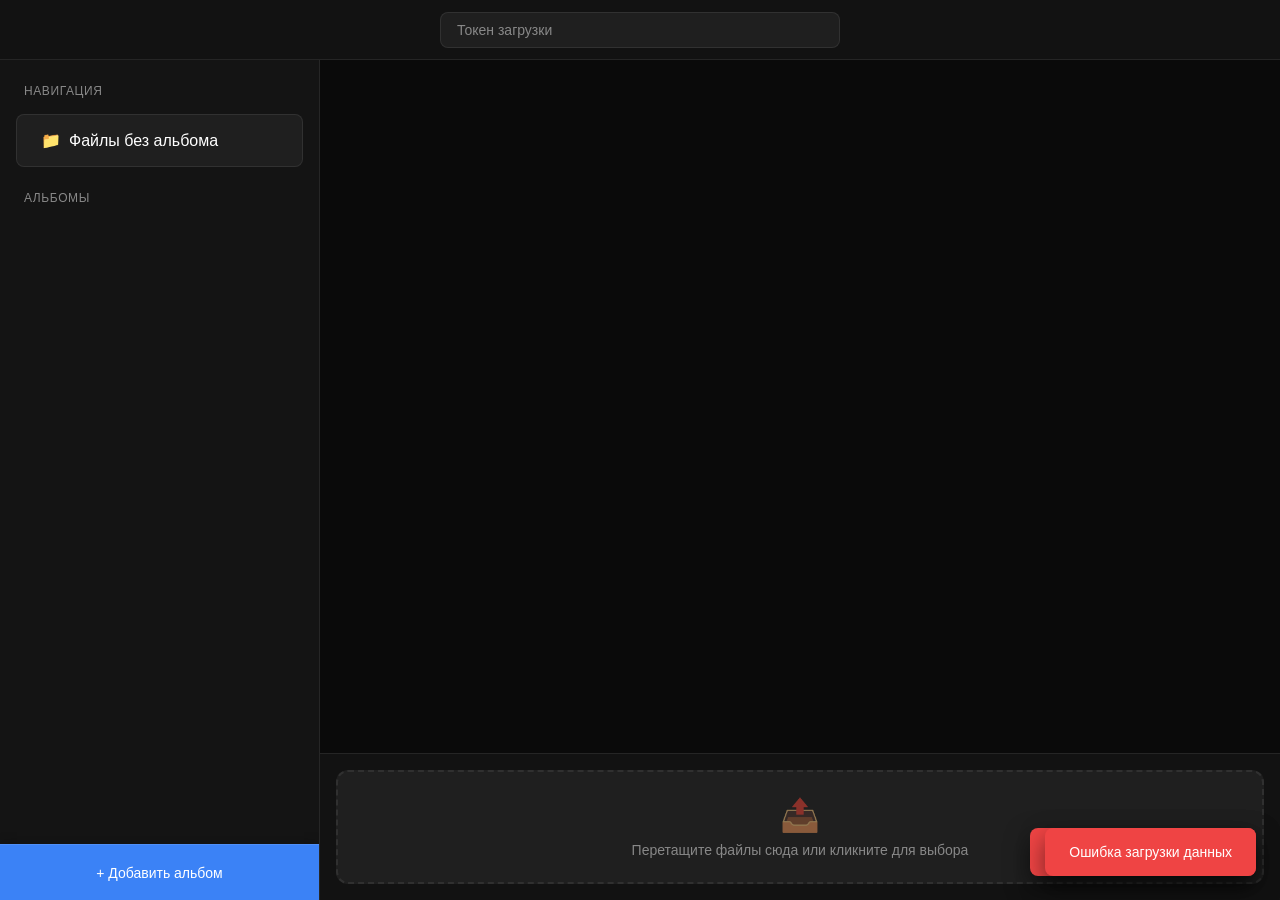
==== ZeroGalleryApp/web/index.html @ f10de754 "Fixes" ====
﻿<!DOCTYPE html>
<html lang="ru">
<head>
    <meta charset="UTF-8">
    <meta name="viewport" content="width=device-width, initial-scale=1.0, maximum-scale=1.0, user-scalable=no">
    <title>ZeroGallery</title>
    <style>
        *, *::before, *::after {
            margin: 0;
            padding: 0;
            box-sizing: border-box;
        }

        :root {
            --bg-primary: #0a0a0a;
            --bg-secondary: #141414;
            --bg-tertiary: #1f1f1f;
            --bg-hover: #2a2a2a;
            --text-primary: #ffffff;
            --text-secondary: #888888;
            --accent: #3b82f6;
            --accent-hover: #2563eb;
            --accent-glow: rgba(59, 130, 246, 0.2);
            --border: rgba(255, 255, 255, 0.08);
            --border-hover: rgba(255, 255, 255, 0.12);
            --success: #10b981;
            --error: #ef4444;
            --shadow: 0 4px 6px rgba(0, 0, 0, 0.3);
            --shadow-lg: 0 10px 25px rgba(0, 0, 0, 0.5);
            --radius: 12px;
            --radius-sm: 8px;
            --transition: all 0.3s cubic-bezier(0.4, 0, 0.2, 1);
            /* Spacing variables */
            --spacing-xs: 0.25rem;
            --spacing-sm: 0.5rem;
            --spacing-md: 1rem;
            --spacing-lg: 1.5rem;
            --spacing-xl: 2rem;
            /* Responsive sizing */
            --header-height: 60px;
            --sidebar-width: 320px;
            --upload-area-height: 100px;
            /* Safe areas for mobile */
            --safe-area-inset-top: env(safe-area-inset-top, 0px);
            --safe-area-inset-bottom: env(safe-area-inset-bottom, 0px);
            --safe-area-inset-left: env(safe-area-inset-left, 0px);
            --safe-area-inset-right: env(safe-area-inset-right, 0px);
        }

        body {
            font-family: -apple-system, BlinkMacSystemFont, 'Segoe UI', Roboto, 'Helvetica Neue', Arial, sans-serif;
            background-color: var(--bg-primary);
            color: var(--text-primary);
            min-height: 100vh;
            overflow-x: hidden;
            -webkit-font-smoothing: antialiased;
            -moz-osx-font-smoothing: grayscale;
            padding-top: var(--safe-area-inset-top);
        }

        /* Prevent iOS bounce */
        body {
            position: fixed;
            width: 100%;
            height: 100vh;
            overflow: hidden;
        }

        @media (max-width: 768px) {
            body.sidebar-open {
                overflow: hidden;
            }
        }

        /* Layout Container */
        .app-container {
            display: flex;
            height: 100vh;
            width: 100%;
            position: relative;
            overflow: hidden;
        }

        /* Header */
        .header {
            position: fixed;
            top: var(--safe-area-inset-top);
            left: 0;
            right: 0;
            height: var(--header-height);
            background: rgba(20, 20, 20, 0.95);
            backdrop-filter: blur(20px);
            -webkit-backdrop-filter: blur(20px);
            border-bottom: 1px solid var(--border);
            z-index: 100;
            transition: var(--transition);
        }

        .header-content {
            display: flex;
            align-items: center;
            justify-content: center;
            gap: var(--spacing-md);
            padding: 0 var(--spacing-md);
            padding-left: calc(var(--safe-area-inset-left) + var(--spacing-md));
            padding-right: calc(var(--safe-area-inset-right) + var(--spacing-md));
            height: 100%;
            max-width: 100%;
        }

        @media (max-width: 1024px) {
            .header-content {
                padding-left: calc(56px + var(--safe-area-inset-left) + var(--spacing-sm));
            }
        }

        .upload-token-wrapper {
            flex: 1;
            max-width: 400px;
            min-width: 0;
        }

        .upload-token-input {
            width: 100%;
            background: var(--bg-tertiary);
            border: 1px solid var(--border);
            color: var(--text-primary);
            padding: var(--spacing-xs) var(--spacing-md);
            border-radius: var(--radius-sm);
            font-size: clamp(0.75rem, 2vw, 0.875rem);
            transition: var(--transition);
            height: 36px;
        }

            .upload-token-input:focus {
                outline: none;
                border-color: var(--accent);
                box-shadow: 0 0 0 3px var(--accent-glow);
            }

            .upload-token-input::placeholder {
                color: var(--text-secondary);
            }

        /* Upload Area */
        .upload-area-container {
            position: fixed;
            bottom: var(--safe-area-inset-bottom);
            left: var(--sidebar-width);
            right: 0;
            background: rgba(20, 20, 20, 0.95);
            backdrop-filter: blur(20px);
            -webkit-backdrop-filter: blur(20px);
            border-top: 1px solid var(--border);
            padding: var(--spacing-md);
            z-index: 50;
            transition: left 0.3s ease;
            min-height: var(--upload-area-height);
        }

        .upload-area {
            border: 2px dashed var(--border);
            border-radius: var(--radius);
            padding: var(--spacing-lg);
            text-align: center;
            transition: var(--transition);
            cursor: pointer;
            background: var(--bg-tertiary);
            position: relative;
            overflow: hidden;
            max-width: 1400px;
            margin: 0 auto;
            min-height: 60px;
        }

            .upload-area::before {
                content: '';
                position: absolute;
                top: -50%;
                left: -50%;
                width: 200%;
                height: 200%;
                background: radial-gradient(circle, var(--accent-glow) 0%, transparent 70%);
                opacity: 0;
                transition: opacity 0.3s ease;
                pointer-events: none;
            }

            .upload-area.drag-over {
                border-color: var(--accent);
                background: var(--bg-hover);
            }

                .upload-area.drag-over::before {
                    opacity: 1;
                }

            .upload-area p {
                color: var(--text-secondary);
                font-size: clamp(0.75rem, 2vw, 0.875rem);
                margin: 0;
            }

        .upload-area-icon {
            font-size: clamp(1.5rem, 4vw, 2rem);
            margin-bottom: var(--spacing-sm);
            opacity: 0.5;
        }

        .upload-input {
            display: none;
        }

        /* Sidebar */
        .sidebar {
            width: var(--sidebar-width);
            background: var(--bg-secondary);
            border-right: 1px solid var(--border);
            position: fixed;
            left: 0;
            top: calc(var(--header-height) + var(--safe-area-inset-top));
            bottom: 0;
            z-index: 80;
            transition: transform 0.3s ease;
            display: flex;
            flex-direction: column;
            overflow: hidden;
        }

        .sidebar-content {
            flex: 1;
            padding: var(--spacing-lg) var(--spacing-md);
            padding-bottom: calc(80px + var(--spacing-lg) + var(--safe-area-inset-bottom));
            overflow-y: auto;
            overflow-x: hidden;
            min-height: 0;
            -webkit-overflow-scrolling: touch;
            scroll-padding-bottom: 80px;
        }

        /* Sidebar close button for mobile */
        .sidebar-close-btn {
            display: none;
            position: absolute;
            top: calc(var(--safe-area-inset-top) + var(--spacing-sm));
            right: var(--spacing-sm);
            width: 40px;
            height: 40px;
            background: var(--bg-tertiary);
            border: 1px solid var(--border);
            border-radius: var(--radius-sm);
            color: var(--text-primary);
            font-size: 1.25rem;
            cursor: pointer;
            z-index: 1;
            transition: var(--transition);
            align-items: center;
            justify-content: center;
            line-height: 1;
        }

            .sidebar-close-btn:hover {
                background: var(--bg-hover);
                border-color: var(--border-hover);
                transform: scale(1.05);
            }

        @media (max-width: 1024px) {
            .sidebar-close-btn {
                display: flex;
            }
        }

        /* Mobile Menu Toggle */
        .mobile-menu-toggle {
            display: none;
            position: fixed;
            top: calc(var(--safe-area-inset-top) + var(--spacing-sm));
            left: calc(var(--safe-area-inset-left) + var(--spacing-sm));
            width: 44px;
            height: 44px;
            background: var(--bg-tertiary);
            border: 1px solid var(--border);
            border-radius: var(--radius-sm);
            color: var(--text-primary);
            font-size: 1.25rem;
            cursor: pointer;
            z-index: 110;
            box-shadow: none;
            transition: var(--transition);
            align-items: center;
            justify-content: center;
            line-height: 1;
            padding: 0;
            font-family: inherit;
            font-weight: normal;
        }

            .mobile-menu-toggle:hover {
                background: var(--bg-hover);
                border-color: var(--border-hover);
                transform: scale(1.05);
            }

            .mobile-menu-toggle:active {
                transform: scale(0.95);
            }

        /* Albums Section */
        .section-title {
            font-size: 0.75rem;
            text-transform: uppercase;
            letter-spacing: 0.05em;
            color: var(--text-secondary);
            margin-bottom: var(--spacing-md);
            padding: 0 var(--spacing-sm);
        }

        .no-album-tile {
            background: var(--bg-tertiary);
            border: 1px solid var(--border);
            border-radius: var(--radius-sm);
            padding: var(--spacing-md) var(--spacing-lg);
            margin-bottom: var(--spacing-lg);
            cursor: pointer;
            transition: var(--transition);
            display: flex;
            align-items: center;
            gap: var(--spacing-sm);
            min-height: 48px;
        }

            .no-album-tile:hover {
                background: var(--bg-hover);
                border-color: var(--border-hover);
                transform: translateX(4px);
            }

            .no-album-tile.active {
                background: var(--accent);
                border-color: var(--accent);
                color: white;
            }

        .albums-grid {
            display: grid;
            grid-template-columns: repeat(2, 1fr);
            gap: var(--spacing-md);
            margin-bottom: var(--spacing-md);
        }

        .album-tile {
            background: var(--bg-tertiary);
            border: 1px solid var(--border);
            border-radius: var(--radius);
            overflow: hidden;
            cursor: pointer;
            transition: var(--transition);
            position: relative;
            aspect-ratio: 1;
        }

            .album-tile:hover {
                transform: translateY(-4px);
                box-shadow: var(--shadow-lg);
                border-color: var(--border-hover);
            }

            .album-tile.active {
                border-color: var(--accent);
                box-shadow: 0 0 0 2px var(--accent);
            }

        .album-tile-image {
            width: 100%;
            height: 100%;
            object-fit: cover;
            background: var(--bg-hover);
        }

        .album-tile-info {
            position: absolute;
            bottom: 0;
            left: 0;
            right: 0;
            padding: var(--spacing-sm);
            background: linear-gradient(to top, rgba(0,0,0,0.9) 0%, transparent 100%);
        }

        .album-tile-name {
            font-size: clamp(0.75rem, 2vw, 0.875rem);
            font-weight: 500;
            color: var(--text-primary);
            overflow: hidden;
            text-overflow: ellipsis;
            white-space: nowrap;
        }

        .lock-icon {
            position: absolute;
            top: var(--spacing-sm);
            right: var(--spacing-sm);
            background: rgba(0, 0, 0, 0.8);
            backdrop-filter: blur(10px);
            padding: var(--spacing-xs) var(--spacing-sm);
            border-radius: var(--radius-sm);
            font-size: 0.75rem;
        }

        .add-album-btn {
            position: absolute;
            bottom: 0;
            left: 0;
            right: 0;
            margin: 0;
            padding: var(--spacing-md) var(--spacing-lg);
            padding-bottom: calc(var(--spacing-md) + var(--safe-area-inset-bottom));
            background: var(--accent);
            color: white;
            border: none;
            border-radius: 0;
            border-top: 1px solid rgba(255, 255, 255, 0.1);
            cursor: pointer;
            font-size: clamp(0.75rem, 2vw, 0.875rem);
            font-weight: 500;
            transition: var(--transition);
            text-align: center;
            box-shadow: 0 -2px 10px rgba(0, 0, 0, 0.2);
            min-height: 56px;
            z-index: 1;
            flex-shrink: 0;
        }

            .add-album-btn:hover {
                background: var(--accent-hover);
                box-shadow: 0 -4px 20px rgba(0, 0, 0, 0.3);
            }

        /* Main Content */
        .main-content {
            flex: 1;
            margin-left: var(--sidebar-width);
            position: relative;
            overflow-y: auto;
            overflow-x: hidden;
            height: 100vh;
            padding-top: calc(var(--header-height) + var(--safe-area-inset-top));
            padding-bottom: calc(var(--upload-area-height) + var(--spacing-xl));
        }

        .main-content-inner {
            padding: var(--spacing-lg);
            padding-bottom: calc(var(--upload-area-height) + var(--spacing-xl) * 2 + var(--safe-area-inset-bottom));
            min-height: 100%;
        }

        .gallery-grid {
            display: grid;
            grid-template-columns: repeat(auto-fill, minmax(200px, 1fr));
            gap: var(--spacing-md);
            animation: fadeIn 0.5s ease;
        }

        @keyframes fadeIn {
            from {
                opacity: 0;
                transform: translateY(20px);
            }

            to {
                opacity: 1;
                transform: translateY(0);
            }
        }

        @keyframes fadeInScale {
            from {
                opacity: 0;
                transform: scale(0.9);
            }

            to {
                opacity: 1;
                transform: scale(1);
            }
        }

        .viewer-modal .viewer-content img,
        .viewer-modal .viewer-content video {
            animation: fadeInScale 0.3s ease;
        }

        .gallery-item {
            background: var(--bg-secondary);
            border: 1px solid var(--border);
            border-radius: var(--radius);
            overflow: hidden;
            cursor: pointer;
            transition: var(--transition);
            position: relative;
            display: flex;
            flex-direction: column;
            box-sizing: border-box;
        }

            .gallery-item:hover {
                transform: translateY(-4px);
                box-shadow: var(--shadow-lg);
                border-color: var(--border-hover);
            }

        .gallery-item-preview {
            width: 100%;
            height: 200px;
            object-fit: cover;
            background: var(--bg-tertiary);
            display: block;
            flex-shrink: 0;
            box-sizing: border-box;
        }

        .gallery-item-info {
            padding: var(--spacing-md);
            border-top: 1px solid var(--border);
            box-sizing: border-box;
            width: 100%;
            display: flex;
            flex-direction: column;
            align-items: stretch;
        }

        .gallery-item-name {
            font-size: clamp(0.75rem, 2vw, 0.875rem);
            color: var(--text-primary);
            margin-bottom: var(--spacing-sm);
            overflow: hidden;
            text-overflow: ellipsis;
            white-space: nowrap;
            font-weight: 500;
            width: 100%;
            text-align: left;
        }

        .gallery-item-actions {
            display: flex;
            gap: var(--spacing-sm);
            margin-top: var(--spacing-sm);
            width: 100%;
            box-sizing: border-box;
            justify-content: center;
            align-items: stretch;
        }

        .action-btn {
            flex: 1 1 50%;
            min-width: 0;
            background: var(--bg-tertiary);
            color: var(--text-primary);
            border: 1px solid var(--border);
            padding: var(--spacing-sm);
            border-radius: var(--radius-sm);
            cursor: pointer;
            font-size: 1rem;
            transition: var(--transition);
            display: flex;
            align-items: center;
            justify-content: center;
            min-height: 40px;
            box-sizing: border-box;
            margin: 0;
        }

            .action-btn:hover {
                background: var(--accent);
                border-color: var(--accent);
                transform: scale(1.05);
            }

            .action-btn:active {
                transform: scale(0.95);
            }

            .action-btn svg {
                width: 20px;
                height: 20px;
                stroke-width: 2;
                flex-shrink: 0;
            }

        /* Modal Base */
        .modal {
            display: none !important;
            position: fixed !important;
            top: 0 !important;
            left: 0 !important;
            width: 100% !important;
            height: 100% !important;
            background: rgba(0, 0, 0, 0.9);
            z-index: 1000;
            animation: fadeIn 0.3s ease;
            padding: 0;
            overflow-y: auto;
            -webkit-overflow-scrolling: touch;
        }

            .modal.show {
                display: flex !important;
                align-items: center;
                justify-content: center;
            }

            .modal:not(.viewer-modal) {
                padding: var(--spacing-md);
            }

        .modal-content {
            position: relative;
            background: var(--bg-secondary);
            border: 1px solid var(--border);
            padding: var(--spacing-xl);
            border-radius: var(--radius);
            box-shadow: var(--shadow-lg);
            max-width: 500px;
            width: 100%;
            max-height: 90vh;
            overflow-y: auto;
            animation: slideIn 0.3s ease;
            margin: auto;
        }

        @keyframes slideIn {
            from {
                transform: translateY(-20px);
                opacity: 0;
            }

            to {
                transform: translateY(0);
                opacity: 1;
            }
        }

        .modal-close {
            position: absolute;
            top: var(--spacing-md);
            right: var(--spacing-md);
            width: 32px;
            height: 32px;
            display: flex;
            align-items: center;
            justify-content: center;
            font-size: 1.5rem;
            cursor: pointer;
            color: var(--text-secondary);
            background: var(--bg-tertiary);
            border: 1px solid var(--border);
            border-radius: var(--radius-sm);
            transition: var(--transition);
        }

            .modal-close:hover {
                color: var(--text-primary);
                background: var(--bg-hover);
                transform: scale(1.05);
            }

        .modal h3 {
            margin-bottom: var(--spacing-lg);
            color: var(--text-primary);
            font-size: clamp(1.125rem, 3vw, 1.25rem);
            font-weight: 600;
            padding-right: var(--spacing-xl);
        }

        .modal-field {
            margin-bottom: var(--spacing-lg);
        }

        .modal-label {
            display: block;
            margin-bottom: var(--spacing-sm);
            color: var(--text-secondary);
            font-size: clamp(0.75rem, 2vw, 0.875rem);
            font-weight: 500;
        }

        .modal input {
            width: 100%;
            padding: var(--spacing-sm) var(--spacing-md);
            background: var(--bg-tertiary);
            border: 1px solid var(--border);
            color: var(--text-primary);
            border-radius: var(--radius-sm);
            font-size: clamp(0.875rem, 2vw, 1rem);
            transition: var(--transition);
            min-height: 44px;
        }

            .modal input:focus {
                outline: none;
                border-color: var(--accent);
                box-shadow: 0 0 0 3px var(--accent-glow);
            }

            .modal input::placeholder {
                color: var(--text-secondary);
            }

        .modal-actions {
            display: flex;
            gap: var(--spacing-md);
            margin-top: var(--spacing-xl);
            flex-wrap: wrap;
        }

        .modal button {
            flex: 1;
            min-width: 120px;
            background: var(--accent);
            color: white;
            border: none;
            padding: var(--spacing-sm) var(--spacing-lg);
            border-radius: var(--radius-sm);
            cursor: pointer;
            font-size: clamp(0.75rem, 2vw, 0.875rem);
            font-weight: 500;
            transition: var(--transition);
            min-height: 44px;
        }

            .modal button:hover {
                background: var(--accent-hover);
                transform: translateY(-2px);
                box-shadow: var(--shadow);
            }

            .modal button.secondary {
                background: var(--bg-tertiary);
                color: var(--text-primary);
            }

                .modal button.secondary:hover {
                    background: var(--bg-hover);
                }

        /* Viewer Modal */
        .viewer-modal {
            padding: 0;
            display: flex;
            align-items: center;
            justify-content: center;
            cursor: pointer;
            overflow: auto;
            position: fixed !important;
        }

            .viewer-modal .modal-content {
                max-width: 100%;
                max-height: 100%;
                padding: 0;
                background: transparent;
                border: none;
                display: flex;
                align-items: center;
                justify-content: center;
                position: relative;
                cursor: default;
                overflow: visible;
                margin: 0;
                box-shadow: none;
                animation: none;
            }

        /* Critical viewer close button styles */
        #viewerCloseBtn {
            position: fixed;
            top: 20px;
            right: 20px;
            width: 44px;
            height: 44px;
            display: flex;
            align-items: center;
            justify-content: center;
            background: rgba(0, 0, 0, 0.8);
            backdrop-filter: blur(10px);
            -webkit-backdrop-filter: blur(10px);
            border: 1px solid rgba(255, 255, 255, 0.1);
            border-radius: var(--radius-sm);
            cursor: pointer;
            color: white;
            transition: var(--transition);
            z-index: 1002;
            font-size: 1.5rem;
            line-height: 1;
            box-sizing: border-box;
            padding: 0;
            margin: 0;
            flex-shrink: 0;
            font-family: inherit;
            font-weight: normal;
            text-align: center;
        }

            #viewerCloseBtn:hover {
                background: rgba(0, 0, 0, 0.9);
                color: white;
                transform: scale(1.05);
                border-color: rgba(255, 255, 255, 0.2);
            }

            #viewerCloseBtn:active {
                transform: scale(0.95);
            }

        .viewer-content {
            position: relative;
            display: flex;
            align-items: center;
            justify-content: center;
            width: 100%;
            height: 100%;
            padding: 60px 20px 20px 20px;
            box-sizing: border-box;
        }

            .viewer-content img,
            .viewer-content video {
                max-width: 100%;
                max-height: 100%;
                border-radius: var(--radius);
                box-shadow: 0 25px 50px rgba(0, 0, 0, 0.5);
                background: var(--bg-secondary);
                object-fit: contain;
            }

        /* Notifications */
        .notification {
            position: fixed;
            bottom: calc(var(--safe-area-inset-bottom) + var(--spacing-lg));
            right: calc(var(--safe-area-inset-right) + var(--spacing-lg));
            padding: var(--spacing-md) var(--spacing-lg);
            border-radius: var(--radius-sm);
            color: white;
            font-size: clamp(0.75rem, 2vw, 0.875rem);
            font-weight: 500;
            animation: slideInRight 0.3s ease;
            z-index: 2000;
            box-shadow: var(--shadow-lg);
            max-width: 320px;
        }

        @keyframes slideInRight {
            from {
                transform: translateX(100%);
                opacity: 0;
            }

            to {
                transform: translateX(0);
                opacity: 1;
            }
        }

        .notification.success {
            background: var(--success);
        }

        .notification.error {
            background: var(--error);
        }

        /* Loading Spinner */
        .loading {
            display: inline-block;
            width: 20px;
            height: 20px;
            border: 2px solid rgba(255, 255, 255, 0.2);
            border-radius: 50%;
            border-top-color: var(--accent);
            animation: spin 1s linear infinite;
        }

        @keyframes spin {
            to {
                transform: rotate(360deg);
            }
        }

        /* Empty State */
        .empty-state {
            text-align: center;
            padding: var(--spacing-xl) var(--spacing-lg);
            color: var(--text-secondary);
            display: flex;
            flex-direction: column;
            align-items: center;
            justify-content: center;
            min-height: 300px;
        }

        .empty-state-icon {
            font-size: clamp(3rem, 8vw, 4rem);
            opacity: 0.2;
            margin-bottom: var(--spacing-md);
        }

        .empty-state-text {
            font-size: clamp(1rem, 3vw, 1.125rem);
            margin-bottom: var(--spacing-sm);
        }

        .empty-state-hint {
            font-size: clamp(0.75rem, 2vw, 0.875rem);
            opacity: 0.7;
        }

        /* Responsive Design */

        /* Large screens */
        @media (min-width: 1600px) {
            :root {
                --sidebar-width: 360px;
            }
        }

        /* Tablet */
        @media (max-width: 1024px) {
            .sidebar {
                transform: translateX(-100%);
                position: fixed;
                top: 0;
                height: 100vh;
                height: 100dvh;
                overflow: hidden;
                display: flex;
                flex-direction: column;
                -webkit-overflow-scrolling: touch;
                z-index: 90;
            }

                .sidebar.active {
                    transform: translateX(0);
                    box-shadow: var(--shadow-lg);
                }

            .sidebar-content {
                padding-top: calc(var(--spacing-lg) + var(--safe-area-inset-top));
                padding-bottom: calc(120px + var(--safe-area-inset-bottom));
                overflow-y: auto;
                overflow-x: hidden;
                -webkit-overflow-scrolling: touch;
                flex: 1;
            }

            .main-content {
                margin-left: 0;
            }

            .upload-area-container {
                left: 0;
                padding-left: calc(var(--safe-area-inset-left) + var(--spacing-md));
                padding-right: calc(var(--safe-area-inset-right) + var(--spacing-md));
            }

            .mobile-menu-toggle {
                display: flex;
            }

            .gallery-grid {
                grid-template-columns: repeat(auto-fill, minmax(180px, 1fr));
            }
        }

        /* Mobile landscape */
        @media (max-width: 768px) and (orientation: landscape) {
            .gallery-grid {
                grid-template-columns: repeat(auto-fill, minmax(150px, 1fr));
            }

            .gallery-item-preview {
                height: 120px;
            }
        }

        /* Mobile */
        @media (max-width: 768px) {
            :root {
                --header-height: 56px;
                --sidebar-width: 280px;
            }

            .upload-area {
                padding: var(--spacing-md);
            }

            .main-content-inner {
                padding: var(--spacing-md);
            }

            .gallery-grid {
                grid-template-columns: repeat(auto-fill, minmax(150px, 1fr));
                gap: var(--spacing-sm);
            }

            .gallery-item-preview {
                height: 150px;
            }

            .modal-content {
                padding: var(--spacing-lg);
                margin: var(--spacing-md);
            }

            .albums-grid {
                gap: var(--spacing-sm);
            }

            /* Fix viewer close button on mobile */
            #viewerCloseBtn {
                top: calc(10px + env(safe-area-inset-top, 0px));
                right: calc(10px + env(safe-area-inset-right, 0px));
                width: 40px;
                height: 40px;
            }

            /* Fix gallery item buttons alignment */
            .gallery-item-info {
                display: flex;
                flex-direction: column;
                align-items: stretch;
                width: 100%;
                box-sizing: border-box;
                padding: var(--spacing-sm);
            }

            .gallery-item-actions {
                justify-content: center;
                width: 100%;
                display: flex;
                align-items: stretch;
            }
        }

        /* Small mobile */
        @media (max-width: 480px) {
            :root {
                --sidebar-width: 100%;
                --header-height: auto;
            }

            .header {
                height: auto;
                min-height: 56px;
            }

            .header-content {
                padding: var(--spacing-sm);
                padding-left: calc(56px + var(--safe-area-inset-left) + var(--spacing-xs));
                padding-right: calc(var(--safe-area-inset-right) + var(--spacing-sm));
            }

            .upload-token-wrapper {
                max-width: none;
            }

            .upload-token-input {
                height: 32px;
                font-size: 0.875rem;
                padding: var(--spacing-xs) var(--spacing-sm);
            }

            .main-content {
                padding-top: calc(56px + var(--safe-area-inset-top));
            }

            .upload-area p {
                font-size: 0.75rem;
            }

            .upload-area-icon {
                font-size: 1.5rem;
            }

            .albums-grid {
                grid-template-columns: 1fr;
            }

            .gallery-grid {
                grid-template-columns: repeat(auto-fill, minmax(110px, 1fr));
            }

            .gallery-item-preview {
                height: 110px;
            }

            .gallery-item-info {
                padding: var(--spacing-sm);
                display: flex;
                flex-direction: column;
                align-items: stretch;
            }

            .gallery-item-name {
                width: 100%;
                text-align: left;
            }

            .gallery-item-actions {
                gap: var(--spacing-xs);
                margin-top: var(--spacing-xs);
                width: 100%;
                display: flex;
                justify-content: center;
            }

            .action-btn {
                min-height: 36px;
                padding: var(--spacing-xs);
                flex: 1 1 50%;
                width: auto;
                margin: 0;
            }

                .action-btn svg {
                    width: 18px;
                    height: 18px;
                    flex-shrink: 0;
                }

            .modal h3 {
                font-size: 1.125rem;
                margin-bottom: var(--spacing-md);
            }

            .modal-actions {
                flex-direction: column;
            }

            .modal button {
                width: 100%;
            }

            .notification {
                left: var(--spacing-md);
                right: var(--spacing-md);
                bottom: var(--spacing-md);
                max-width: none;
            }

            /* Fix for viewer modal on mobile */
            .viewer-content {
                padding: var(--spacing-sm);
            }

                .viewer-content img,
                .viewer-content video {
                    max-width: calc(100vw - var(--spacing-sm) * 2);
                    max-height: calc(100vh - var(--spacing-sm) * 2 - 60px);
                }
        }

        /* Very small screens */
        @media (max-width: 360px) {
            .gallery-grid {
                grid-template-columns: repeat(auto-fill, minmax(90px, 1fr));
            }

            .gallery-item-preview {
                height: 90px;
            }

            .gallery-item-info {
                padding: var(--spacing-xs) var(--spacing-sm);
                display: flex;
                flex-direction: column;
                align-items: stretch;
            }

            .gallery-item-name {
                font-size: 0.7rem;
                width: 100%;
                text-align: left;
            }

            .gallery-item-actions {
                gap: 4px;
                display: flex;
                justify-content: center;
                width: 100%;
                margin-top: 4px;
            }

            .action-btn {
                padding: 4px;
                flex: 1 1 50%;
                min-width: 0;
                box-sizing: border-box;
                width: auto;
                display: flex;
                align-items: center;
                justify-content: center;
                margin: 0;
            }

                .action-btn svg {
                    width: 16px;
                    height: 16px;
                    flex-shrink: 0;
                }
        }

        /* Dark scrollbar */
        ::-webkit-scrollbar {
            width: 8px;
            height: 8px;
        }

        ::-webkit-scrollbar-track {
            background: var(--bg-secondary);
        }

        ::-webkit-scrollbar-thumb {
            background: var(--bg-hover);
            border-radius: 4px;
        }

            ::-webkit-scrollbar-thumb:hover {
                background: var(--text-secondary);
            }

        /* Thin scrollbar for sidebar */
        .sidebar-content::-webkit-scrollbar {
            width: 4px;
        }

        .sidebar-content::-webkit-scrollbar-track {
            background: transparent;
        }

        /* Focus visible */
        :focus-visible {
            outline: 2px solid var(--accent);
            outline-offset: 2px;
        }

        /* Touch targets */
        @media (pointer: coarse) {
            button, .action-btn, .album-tile, .no-album-tile, input, .modal-close {
                min-height: 44px;
                min-width: 44px;
            }
        }

        /* High contrast mode */
        @media (prefers-contrast: high) {
            :root {
                --border: rgba(255, 255, 255, 0.2);
                --border-hover: rgba(255, 255, 255, 0.3);
            }
        }

        /* Reduced motion */
        @media (prefers-reduced-motion: reduce) {
            *, *::before, *::after {
                animation-duration: 0.01ms !important;
                animation-iteration-count: 1 !important;
                transition-duration: 0.01ms !important;
            }
        }

        /* Print styles */
        @media print {
            .header, .sidebar, .upload-area-container, .mobile-menu-toggle, .action-btn {
                display: none !important;
            }

            .main-content {
                margin: 0;
                padding: 0;
            }

            .gallery-grid {
                grid-template-columns: repeat(4, 1fr);
            }
        }
    </style>
</head>
<body>
    <div class="app-container">
        <!-- Header -->
        <header class="header">
            <div class="header-content">
                <div class="upload-token-wrapper">
                    <input type="password"
                           class="upload-token-input"
                           placeholder="Токен загрузки"
                           id="uploadToken"
                           autocomplete="off">
                </div>
            </div>
        </header>

        <!-- Mobile Menu Toggle -->
        <button class="mobile-menu-toggle" id="mobileMenuToggle" aria-label="Меню">
            ☰
        </button>

        <!-- Sidebar -->
        <aside class="sidebar" id="sidebar">
            <div class="sidebar-content">
                <div class="section-title">Навигация</div>
                <div class="no-album-tile" id="noAlbumItem">
                    <span>📁</span>
                    <span>Файлы без альбома</span>
                </div>

                <div class="section-title">Альбомы</div>
                <div class="albums-grid" id="albumsList"></div>
            </div>

            <button class="add-album-btn" onclick="showAddAlbumModal()">
                + Добавить альбом
            </button>
        </aside>

        <!-- Main Content -->
        <main class="main-content">
            <div class="main-content-inner">
                <div class="gallery-grid" id="galleryGrid"></div>
                <div class="empty-state" id="emptyState" style="display: none;">
                    <div class="empty-state-icon">📷</div>
                    <div class="empty-state-text">Здесь пока ничего нет</div>
                    <div class="empty-state-hint">Загрузите файлы, чтобы начать</div>
                </div>
            </div>
        </main>

        <!-- Upload Area -->
        <div class="upload-area-container">
            <div class="upload-area" id="uploadArea">
                <div class="upload-area-icon">📤</div>
                <p>Перетащите файлы сюда или кликните для выбора</p>
                <input type="file" class="upload-input" id="fileInput" multiple>
            </div>
        </div>
    </div>

    <!-- Token Modal -->
    <div class="modal" id="tokenModal" style="display: none;">
        <div class="modal-content">
            <span class="modal-close" onclick="closeModal('tokenModal')">&times;</span>
            <h3>Введите токен доступа</h3>
            <div class="modal-field">
                <label class="modal-label" for="albumTokenInput">Токен доступа к альбому</label>
                <input type="password"
                       id="albumTokenInput"
                       placeholder="Введите токен"
                       autocomplete="off">
            </div>
            <div class="modal-actions">
                <button onclick="submitAlbumToken()">Войти</button>
            </div>
        </div>
    </div>

    <!-- Add Album Modal -->
    <div class="modal" id="addAlbumModal" style="display: none;">
        <div class="modal-content">
            <span class="modal-close" onclick="closeModal('addAlbumModal')">&times;</span>
            <h3>Создать новый альбом</h3>
            <div class="modal-field">
                <label class="modal-label" for="albumNameInput">Название альбома *</label>
                <input type="text"
                       id="albumNameInput"
                       placeholder="Например: Летний отпуск 2024"
                       autocomplete="off">
            </div>
            <div class="modal-field">
                <label class="modal-label" for="albumDescriptionInput">Описание</label>
                <input type="text"
                       id="albumDescriptionInput"
                       placeholder="Краткое описание альбома"
                       autocomplete="off">
            </div>
            <div class="modal-field">
                <label class="modal-label" for="albumAccessTokenInput">Токен доступа</label>
                <input type="password"
                       id="albumAccessTokenInput"
                       placeholder="Оставьте пустым для открытого доступа"
                       autocomplete="off">
            </div>
            <div class="modal-actions">
                <button onclick="createAlbum()">Создать</button>
                <button class="secondary" onclick="closeModal('addAlbumModal')">Отмена</button>
            </div>
        </div>
    </div>

    <!-- Viewer Modal -->
    <div class="modal viewer-modal" id="viewerModal" style="display: none;">
        <button id="viewerCloseBtn" onclick="closeModal('viewerModal')" aria-label="Закрыть">
            ✕
        </button>
        <div class="modal-content" onclick="event.stopPropagation()">
            <div class="viewer-content" id="viewerContent"></div>
        </div>
    </div>

    <script>
        const API_BASE = '/api';
        let currentAlbumId = -1;
        let albumTokens = {};
        let pendingAlbumId = null;
        let isMobileMenuOpen = false;

        // Initialize
        document.addEventListener('DOMContentLoaded', () => {
            loadAlbums();
            loadNoAlbumData();
            setupDragAndDrop();
            setupFileInput();
            setupMobileMenu();
            setupKeyboardShortcuts();

            // Fix iOS viewport height
            fixViewportHeight();
            window.addEventListener('resize', fixViewportHeight);
            window.addEventListener('orientationchange', fixViewportHeight);
        });

        // Fix viewport height for mobile browsers
        function fixViewportHeight() {
            const vh = window.innerHeight * 0.01;
            document.documentElement.style.setProperty('--vh', `${vh}px`);
        }

        // Mobile Menu
        function setupMobileMenu() {
            const toggle = document.getElementById('mobileMenuToggle');
            const sidebar = document.getElementById('sidebar');

            toggle.addEventListener('click', () => {
                isMobileMenuOpen = !isMobileMenuOpen;
                sidebar.classList.toggle('active');
                toggle.textContent = isMobileMenuOpen ? '✕' : '☰';

                // Prevent body scroll when menu is open
                if (isMobileMenuOpen) {
                    document.body.classList.add('sidebar-open');
                } else {
                    document.body.classList.remove('sidebar-open');
                }
            });

            // Close on outside click
            document.addEventListener('click', (e) => {
                if (isMobileMenuOpen &&
                    !sidebar.contains(e.target) &&
                    !toggle.contains(e.target)) {
                    closeMobileMenu();
                }
            });
        }

        function closeMobileMenu() {
            const sidebar = document.getElementById('sidebar');
            const toggle = document.getElementById('mobileMenuToggle');

            isMobileMenuOpen = false;
            sidebar.classList.remove('active');
            toggle.textContent = '☰';
            document.body.classList.remove('sidebar-open');
        }

        // Keyboard Shortcuts
        function setupKeyboardShortcuts() {
            document.addEventListener('keydown', (e) => {
                if (e.key === 'Escape') {
                    // Close viewer modal first if it's open
                    const viewerModal = document.getElementById('viewerModal');
                    if (viewerModal.classList.contains('show')) {
                        closeModal('viewerModal');
                        return;
                    }

                    // Then close other modals
                    const modals = document.querySelectorAll('.modal.show');
                    modals.forEach(modal => {
                        closeModal(modal.id);
                    });

                    // Close mobile menu
                    if (isMobileMenuOpen) {
                        closeMobileMenu();
                    }
                }
            });
        }

        // Albums
        async function loadAlbums() {
            try {
                const response = await fetch(`${API_BASE}/albums`);
                const albums = await response.json();

                const albumsList = document.getElementById('albumsList');
                albumsList.innerHTML = '';

                albums.forEach(album => {
                    const albumTile = document.createElement('div');
                    albumTile.className = 'album-tile';
                    albumTile.innerHTML = `
                                        ${album.isProtected ? '<span class="lock-icon">🔒</span>' : ''}
                                        <img class="album-tile-image"
                                             src="${album.imagePreviewId > 0 ? `${API_BASE}/preview/${album.imagePreviewId}` : '[data-uri]'}"
                                             alt="${album.name}"
                                             onerror="this.onerror=null; this.src='[data-uri]'"
                                             loading="lazy">
                                        <div class="album-tile-info">
                                            <div class="album-tile-name" title="${album.name}">${album.name}</div>
                                        </div>
                                    `;
                    albumTile.onclick = () => selectAlbum(album.id, album.isProtected);
                    albumTile.dataset.albumId = album.id;
                    albumsList.appendChild(albumTile);
                });
            } catch (error) {
                showNotification('Ошибка загрузки альбомов', 'error');
            }
        }

        async function selectAlbum(albumId, isProtected) {
            if (isProtected && !albumTokens[albumId]) {
                pendingAlbumId = albumId;
                showModal('tokenModal');
                return;
            }

            currentAlbumId = albumId;
            updateActiveAlbum();
            loadAlbumData(albumId);

            // Close mobile menu after selection
            if (window.innerWidth <= 1024) {
                closeMobileMenu();
            }
        }

        function updateActiveAlbum() {
            document.querySelectorAll('.album-tile, .no-album-tile').forEach(item => {
                item.classList.remove('active');
            });

            if (currentAlbumId === -1) {
                document.getElementById('noAlbumItem').classList.add('active');
            } else {
                const activeAlbum = document.querySelector(`[data-album-id="${currentAlbumId}"]`);
                if (activeAlbum) {
                    activeAlbum.classList.add('active');
                }
            }
        }

        async function loadAlbumData(albumId) {
            try {
                const headers = {};
                if (albumTokens[albumId]) {
                    headers['X-ZERO-ACCESS-TOKEN'] = albumTokens[albumId];
                }

                const response = await fetch(`${API_BASE}/album/${albumId}/data`, { headers });

                if (response.status === 401) {
                    delete albumTokens[albumId];
                    pendingAlbumId = albumId;
                    showModal('tokenModal');
                    return;
                }

                const data = await response.json();
                displayGallery(data);
            } catch (error) {
                showNotification('Ошибка загрузки данных альбома', 'error');
            }
        }

        async function loadNoAlbumData() {
            try {
                const response = await fetch(`${API_BASE}/data`);
                const data = await response.json();
                displayGallery(data);
            } catch (error) {
                showNotification('Ошибка загрузки данных', 'error');
            }
        }

        function displayGallery(items) {
            const galleryGrid = document.getElementById('galleryGrid');
            const emptyState = document.getElementById('emptyState');

            galleryGrid.innerHTML = '';

            if (!items || items.length === 0) {
                emptyState.style.display = 'flex';
                return;
            }

            emptyState.style.display = 'none';

            items.forEach(item => {
                const galleryItem = document.createElement('div');
                galleryItem.className = 'gallery-item';

                const isMedia = item.mimeType.startsWith('image/') || item.mimeType.startsWith('video/');

                galleryItem.innerHTML = `
                                    <img class="gallery-item-preview"
                                         src="${API_BASE}/preview/${item.id}"
                                         alt="${item.name}"
                                         onerror="this.onerror=null; this.src='[data-uri]'"
                                         loading="lazy">
                                    <div class="gallery-item-info">
                                        <div class="gallery-item-name" title="${item.name}">${item.name}</div>
                                        <div class="gallery-item-actions">
                                            <button class="action-btn" onclick="downloadFile(${item.id}, '${escapeHtml(item.name)}'); event.stopPropagation();" title="Скачать">
                                                <svg width="20" height="20" viewBox="0 0 24 24" fill="none" stroke="currentColor" stroke-width="2" stroke-linecap="round" stroke-linejoin="round">
                                                    <path d="M21 15v4a2 2 0 0 1-2 2H5a2 2 0 0 1-2-2v-4"></path>
                                                    <polyline points="7 10 12 15 17 10"></polyline>
                                                    <line x1="12" y1="15" x2="12" y2="3"></line>
                                                </svg>
                                            </button>
                                            <button class="action-btn" onclick="shareFile(${item.id}); event.stopPropagation();" title="Поделиться">
                                                <svg width="20" height="20" viewBox="0 0 24 24" fill="none" stroke="currentColor" stroke-width="2" stroke-linecap="round" stroke-linejoin="round">
                                                    <circle cx="18" cy="5" r="3"></circle>
                                                    <circle cx="6" cy="12" r="3"></circle>
                                                    <circle cx="18" cy="19" r="3"></circle>
                                                    <line x1="8.59" y1="13.51" x2="15.42" y2="17.49"></line>
                                                    <line x1="15.41" y1="6.51" x2="8.59" y2="10.49"></line>
                                                </svg>
                                            </button>
                                        </div>
                                    </div>
                                `;

                if (isMedia) {
                    galleryItem.onclick = () => viewMedia(item);
                }

                galleryGrid.appendChild(galleryItem);
            });
        }

        function viewMedia(item) {
            const viewerContent = document.getElementById('viewerContent');

            if (item.mimeType.startsWith('image/')) {
                viewerContent.innerHTML = `<img src="${API_BASE}/data/${item.id}" alt="${item.name}">`;
            } else if (item.mimeType.startsWith('video/')) {
                viewerContent.innerHTML = `
                                    <video controls autoplay>
                                        <source src="${API_BASE}/data/${item.id}" type="${item.mimeType}">
                                        Ваш браузер не поддерживает воспроизведение видео.
                                    </video>
                                `;
            }

            showModal('viewerModal');
        }

        async function downloadFile(fileId, fileName) {
            try {
                const headers = {};
                if (currentAlbumId !== -1 && albumTokens[currentAlbumId]) {
                    headers['X-ZERO-ACCESS-TOKEN'] = albumTokens[currentAlbumId];
                }

                const response = await fetch(`${API_BASE}/data/${fileId}`, { headers });

                if (!response.ok) {
                    throw new Error('Download failed');
                }

                const blob = await response.blob();

                const url = window.URL.createObjectURL(blob);
                const a = document.createElement('a');
                a.href = url;
                a.download = fileName;
                document.body.appendChild(a);
                a.click();
                window.URL.revokeObjectURL(url);
                document.body.removeChild(a);

                showNotification('Файл загружен', 'success');
            } catch (error) {
                showNotification('Ошибка загрузки файла', 'error');
            }
        }

        async function shareFile(fileId) {
            try {
                const shareUrl = `${window.location.origin}${API_BASE}/data/${fileId}`;

                if (navigator.clipboard && window.isSecureContext) {
                    await navigator.clipboard.writeText(shareUrl);
                    showNotification('Ссылка скопирована в буфер обмена', 'success');
                } else {
                    // Fallback для старых браузеров
                    const textArea = document.createElement('textarea');
                    textArea.value = shareUrl;
                    textArea.style.position = 'fixed';
                    textArea.style.left = '-999999px';
                    document.body.appendChild(textArea);
                    textArea.select();
                    try {
                        document.execCommand('copy');
                        showNotification('Ссылка скопирована в буфер обмена', 'success');
                    } catch (err) {
                        showNotification('Не удалось скопировать ссылку', 'error');
                    }
                    document.body.removeChild(textArea);
                }
            } catch (error) {
                showNotification('Не удалось скопировать ссылку', 'error');
            }
        }

        // Upload
        function setupDragAndDrop() {
            const uploadArea = document.getElementById('uploadArea');

            uploadArea.addEventListener('click', () => {
                document.getElementById('fileInput').click();
            });

            uploadArea.addEventListener('dragover', (e) => {
                e.preventDefault();
                uploadArea.classList.add('drag-over');
            });

            uploadArea.addEventListener('dragleave', (e) => {
                if (!uploadArea.contains(e.relatedTarget)) {
                    uploadArea.classList.remove('drag-over');
                }
            });

            uploadArea.addEventListener('drop', (e) => {
                e.preventDefault();
                uploadArea.classList.remove('drag-over');
                handleFiles(e.dataTransfer.files);
            });
        }

        function setupFileInput() {
            document.getElementById('fileInput').addEventListener('change', (e) => {
                handleFiles(e.target.files);
                e.target.value = ''; // Reset input
            });
        }

        async function handleFiles(files) {
            const uploadToken = document.getElementById('uploadToken').value;
            if (!uploadToken) {
                showNotification('Введите токен загрузки', 'error');
                return;
            }

            const formData = new FormData();
            for (let file of files) {
                formData.append('files', file);
            }

            try {
                const headers = {
                    'X-ZERO-UPLOAD-TOKEN': uploadToken
                };

                if (currentAlbumId !== -1 && albumTokens[currentAlbumId]) {
                    headers['X-ZERO-ACCESS-TOKEN'] = albumTokens[currentAlbumId];
                }

                const url = currentAlbumId !== -1
                    ? `${API_BASE}/upload/${currentAlbumId}`
                    : `${API_BASE}/upload`;

                showNotification('Загрузка файлов...', 'success');

                const response = await fetch(url, {
                    method: 'POST',
                    headers: headers,
                    body: formData
                });

                if (response.ok) {
                    showNotification('Файлы успешно загружены', 'success');
                    if (currentAlbumId === -1) {
                        loadNoAlbumData();
                    } else {
                        loadAlbumData(currentAlbumId);
                    }
                } else if (response.status === 401) {
                    showNotification('Неверный токен', 'error');
                } else {
                    showNotification('Ошибка загрузки', 'error');
                }
            } catch (error) {
                showNotification('Ошибка загрузки', 'error');
            }
        }

        // Album Token
        function submitAlbumToken() {
            const token = document.getElementById('albumTokenInput').value;
            if (token && pendingAlbumId !== null) {
                albumTokens[pendingAlbumId] = token;
                closeModal('tokenModal');
                selectAlbum(pendingAlbumId, true);
                document.getElementById('albumTokenInput').value = '';
            }
        }

        // Create Album
        async function createAlbum() {
            const name = document.getElementById('albumNameInput').value.trim();
            const description = document.getElementById('albumDescriptionInput').value.trim();
            const token = document.getElementById('albumAccessTokenInput').value.trim();
            const uploadToken = document.getElementById('uploadToken').value;

            if (!name) {
                showNotification('Введите название альбома', 'error');
                return;
            }

            try {
                const response = await fetch(`${API_BASE}/album`, {
                    method: 'POST',
                    headers: {
                        'Content-Type': 'application/json',
                        'X-ZERO-UPLOAD-TOKEN': uploadToken
                    },
                    body: JSON.stringify({
                        name: name,
                        description: description,
                        token: token
                    })
                });

                if (response.ok) {
                    showNotification('Альбом создан', 'success');
                    closeModal('addAlbumModal');
                    loadAlbums();

                    // Clear inputs
                    document.getElementById('albumNameInput').value = '';
                    document.getElementById('albumDescriptionInput').value = '';
                    document.getElementById('albumAccessTokenInput').value = '';
                } else {
                    showNotification('Ошибка создания альбома', 'error');
                }
            } catch (error) {
                showNotification('Ошибка создания альбома', 'error');
            }
        }

        // UI Helpers
        function showModal(modalId) {
            const modal = document.getElementById(modalId);
            if (modal) {
                modal.classList.add('show');
                document.body.style.overflow = 'hidden';

                // Focus first input if exists
                const firstInput = modal.querySelector('input');
                if (firstInput) {
                    setTimeout(() => firstInput.focus(), 100);
                }
            }
        }

        function closeModal(modalId) {
            const modal = document.getElementById(modalId);
            if (modal) {
                modal.classList.remove('show');
                document.body.style.overflow = '';
            }
        }

        function showAddAlbumModal() {
            showModal('addAlbumModal');
        }

        function showNotification(message, type = 'success') {
            const notification = document.createElement('div');
            notification.className = `notification ${type}`;
            notification.textContent = message;
            document.body.appendChild(notification);

            setTimeout(() => {
                notification.style.animation = 'slideInRight 0.3s ease reverse';
                setTimeout(() => notification.remove(), 300);
            }, 3000);
        }

        function escapeHtml(text) {
            const map = {
                '&': '&amp;',
                '<': '&lt;',
                '>': '&gt;',
                '"': '&quot;',
                "'": '&#039;'
            };
            return text.replace(/[&<>"']/g, m => map[m]);
        }

        // Select no album items by default
        document.getElementById('noAlbumItem').onclick = () => {
            currentAlbumId = -1;
            updateActiveAlbum();
            loadNoAlbumData();

            // Close mobile menu
            if (window.innerWidth <= 1024) {
                closeMobileMenu();
            }
        };

        // Close modals on outside click
        window.addEventListener('click', (event) => {
            if (event.target.classList.contains('modal') && event.target.classList.contains('show')) {
                if (event.target.id === 'viewerModal') {
                    closeModal('viewerModal');
                } else if (!event.target.classList.contains('viewer-modal')) {
                    closeModal(event.target.id);
                }
            }
        });

        // Handle Enter key in modal inputs
        document.getElementById('albumTokenInput').addEventListener('keydown', (e) => {
            if (e.key === 'Enter') submitAlbumToken();
        });

        document.getElementById('albumNameInput').addEventListener('keydown', (e) => {
            if (e.key === 'Enter') createAlbum();
        });

        // Prevent zoom on input focus on iOS
        document.querySelectorAll('input, textarea, select').forEach(element => {
            element.addEventListener('focus', (e) => {
                e.target.style.fontSize = '16px';
            });
            element.addEventListener('blur', (e) => {
                e.target.style.fontSize = '';
            });
        });
    </script>
</body>
</html>
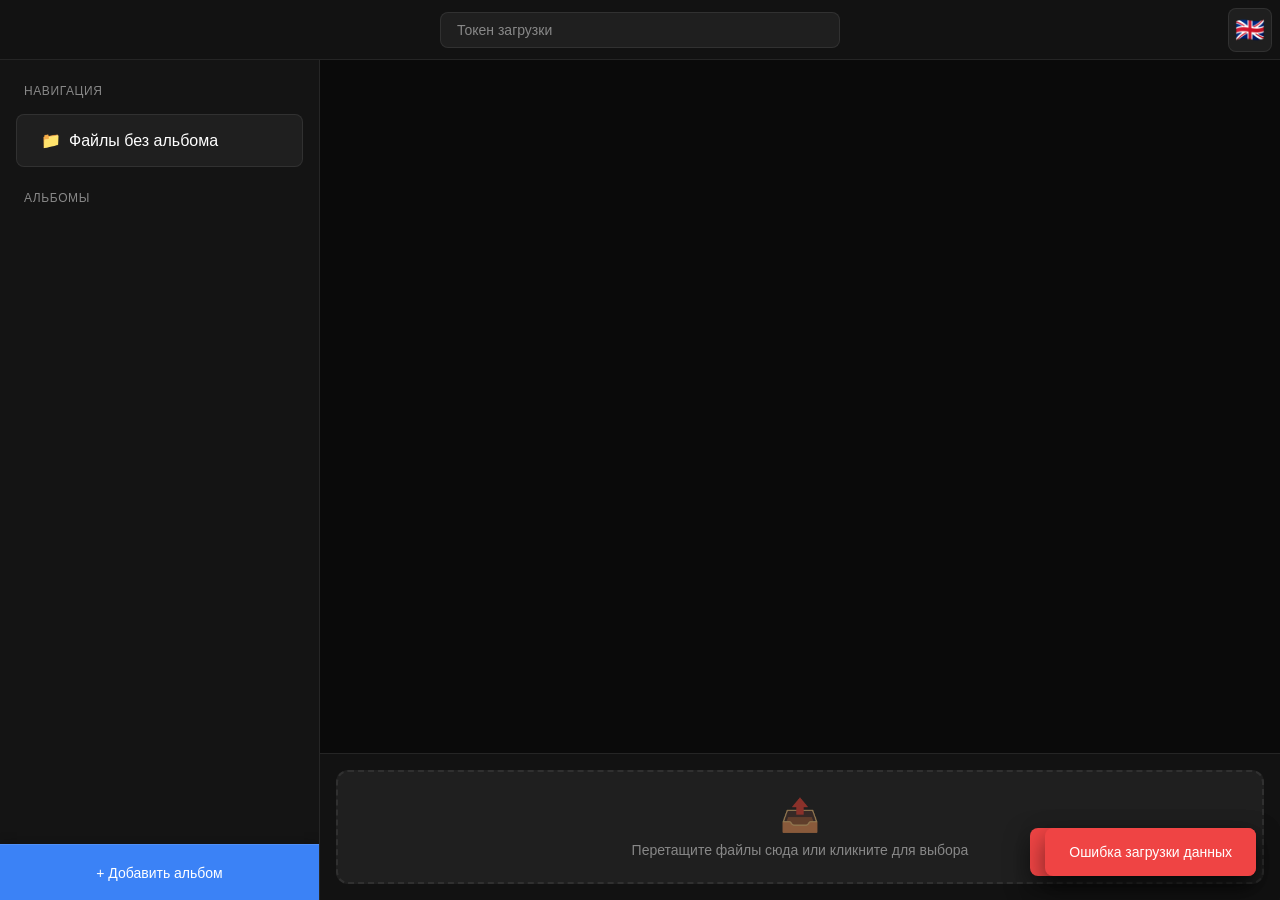
==== commit 8fb80a8e: "localization" ====
--- a/ZeroGalleryApp/web/index.html
+++ b/ZeroGalleryApp/web/index.html
@@ -142,6 +142,41 @@
                 color: var(--text-secondary);
             }
 
+        /* Language Switcher */
+        .language-switcher {
+            position: fixed;
+            top: calc(var(--safe-area-inset-top) + var(--spacing-sm));
+            right: calc(var(--safe-area-inset-right) + var(--spacing-sm));
+            width: 44px;
+            height: 44px;
+            background: var(--bg-tertiary);
+            border: 1px solid var(--border);
+            border-radius: var(--radius-sm);
+            color: var(--text-primary);
+            font-size: 1.5rem;
+            cursor: pointer;
+            z-index: 110;
+            transition: var(--transition);
+            display: flex;
+            align-items: center;
+            justify-content: center;
+            line-height: 1;
+            padding: 0;
+            font-family: inherit;
+            font-weight: normal;
+            box-shadow: none;
+        }
+
+            .language-switcher:hover {
+                background: var(--bg-hover);
+                border-color: var(--border-hover);
+                transform: scale(1.05);
+            }
+
+            .language-switcher:active {
+                transform: scale(0.95);
+            }
+
         /* Upload Area */
         .upload-area-container {
             position: fixed;
@@ -1300,6 +1335,11 @@
             </div>
         </header>
 
+        <!-- Language Switcher -->
+        <button class="language-switcher" id="languageSwitcher" onclick="toggleLanguage()" aria-label="Change language">
+            🇬🇧
+        </button>
+
         <!-- Mobile Menu Toggle -->
         <button class="mobile-menu-toggle" id="mobileMenuToggle" aria-label="Меню">
             ☰
@@ -1308,17 +1348,17 @@
         <!-- Sidebar -->
         <aside class="sidebar" id="sidebar">
             <div class="sidebar-content">
-                <div class="section-title">Навигация</div>
+                <div class="section-title" data-i18n="navigation">Навигация</div>
                 <div class="no-album-tile" id="noAlbumItem">
                     <span>📁</span>
-                    <span>Файлы без альбома</span>
+                    <span data-i18n="filesWithoutAlbum">Файлы без альбома</span>
                 </div>
 
-                <div class="section-title">Альбомы</div>
+                <div class="section-title" data-i18n="albums">Альбомы</div>
                 <div class="albums-grid" id="albumsList"></div>
             </div>
 
-            <button class="add-album-btn" onclick="showAddAlbumModal()">
+            <button class="add-album-btn" onclick="showAddAlbumModal()" data-i18n="addAlbum">
                 + Добавить альбом
             </button>
         </aside>
@@ -1329,8 +1369,8 @@
                 <div class="gallery-grid" id="galleryGrid"></div>
                 <div class="empty-state" id="emptyState" style="display: none;">
                     <div class="empty-state-icon">📷</div>
-                    <div class="empty-state-text">Здесь пока ничего нет</div>
-                    <div class="empty-state-hint">Загрузите файлы, чтобы начать</div>
+                    <div class="empty-state-text" data-i18n="emptyState">Здесь пока ничего нет</div>
+                    <div class="empty-state-hint" data-i18n="emptyStateHint">Загрузите файлы, чтобы начать</div>
                 </div>
             </div>
         </main>
@@ -1339,7 +1379,7 @@
         <div class="upload-area-container">
             <div class="upload-area" id="uploadArea">
                 <div class="upload-area-icon">📤</div>
-                <p>Перетащите файлы сюда или кликните для выбора</p>
+                <p data-i18n="uploadAreaText">Перетащите файлы сюда или кликните для выбора</p>
                 <input type="file" class="upload-input" id="fileInput" multiple>
             </div>
         </div>
@@ -1349,16 +1389,16 @@
     <div class="modal" id="tokenModal" style="display: none;">
         <div class="modal-content">
             <span class="modal-close" onclick="closeModal('tokenModal')">&times;</span>
-            <h3>Введите токен доступа</h3>
+            <h3 data-i18n="enterAccessToken">Введите токен доступа</h3>
             <div class="modal-field">
-                <label class="modal-label" for="albumTokenInput">Токен доступа к альбому</label>
+                <label class="modal-label" for="albumTokenInput" data-i18n="albumAccessToken">Токен доступа к альбому</label>
                 <input type="password"
                        id="albumTokenInput"
                        placeholder="Введите токен"
                        autocomplete="off">
             </div>
             <div class="modal-actions">
-                <button onclick="submitAlbumToken()">Войти</button>
+                <button onclick="submitAlbumToken()" data-i18n="login">Войти</button>
             </div>
         </div>
     </div>
@@ -1367,31 +1407,31 @@
     <div class="modal" id="addAlbumModal" style="display: none;">
         <div class="modal-content">
             <span class="modal-close" onclick="closeModal('addAlbumModal')">&times;</span>
-            <h3>Создать новый альбом</h3>
+            <h3 data-i18n="createNewAlbum">Создать новый альбом</h3>
             <div class="modal-field">
-                <label class="modal-label" for="albumNameInput">Название альбома *</label>
+                <label class="modal-label" for="albumNameInput" data-i18n="albumName">Название альбома *</label>
                 <input type="text"
                        id="albumNameInput"
                        placeholder="Например: Летний отпуск 2024"
                        autocomplete="off">
             </div>
             <div class="modal-field">
-                <label class="modal-label" for="albumDescriptionInput">Описание</label>
+                <label class="modal-label" for="albumDescriptionInput" data-i18n="description">Описание</label>
                 <input type="text"
                        id="albumDescriptionInput"
                        placeholder="Краткое описание альбома"
                        autocomplete="off">
             </div>
             <div class="modal-field">
-                <label class="modal-label" for="albumAccessTokenInput">Токен доступа</label>
+                <label class="modal-label" for="albumAccessTokenInput" data-i18n="accessToken">Токен доступа</label>
                 <input type="password"
                        id="albumAccessTokenInput"
                        placeholder="Оставьте пустым для открытого доступа"
                        autocomplete="off">
             </div>
             <div class="modal-actions">
-                <button onclick="createAlbum()">Создать</button>
-                <button class="secondary" onclick="closeModal('addAlbumModal')">Отмена</button>
+                <button onclick="createAlbum()" data-i18n="create">Создать</button>
+                <button class="secondary" onclick="closeModal('addAlbumModal')" data-i18n="cancel">Отмена</button>
             </div>
         </div>
     </div>
@@ -1412,9 +1452,177 @@
         let albumTokens = {};
         let pendingAlbumId = null;
         let isMobileMenuOpen = false;
+        let currentLanguage = 'ru';
+
+        // Translation system
+        const translations = {
+            ru: {
+                uploadToken: 'Токен загрузки',
+                navigation: 'Навигация',
+                filesWithoutAlbum: 'Файлы без альбома',
+                albums: 'Альбомы',
+                addAlbum: '+ Добавить альбом',
+                emptyState: 'Здесь пока ничего нет',
+                emptyStateHint: 'Загрузите файлы, чтобы начать',
+                uploadAreaText: 'Перетащите файлы сюда или кликните для выбора',
+                enterAccessToken: 'Введите токен доступа',
+                albumAccessToken: 'Токен доступа к альбому',
+                enterToken: 'Введите токен',
+                login: 'Войти',
+                createNewAlbum: 'Создать новый альбом',
+                albumName: 'Название альбома *',
+                albumNamePlaceholder: 'Например: Летний отпуск 2024',
+                description: 'Описание',
+                descriptionPlaceholder: 'Краткое описание альбома',
+                accessToken: 'Токен доступа',
+                accessTokenPlaceholder: 'Оставьте пустым для открытого доступа',
+                create: 'Создать',
+                cancel: 'Отмена',
+                download: 'Скачать',
+                share: 'Поделиться',
+                menu: 'Меню',
+                close: 'Закрыть',
+                changeLanguage: 'Сменить язык',
+                // Notifications
+                enterUploadTokenMsg: 'Введите токен загрузки',
+                uploadingFiles: 'Загрузка файлов...',
+                filesUploaded: 'Файлы успешно загружены',
+                wrongToken: 'Неверный токен',
+                uploadError: 'Ошибка загрузки',
+                albumCreated: 'Альбом создан',
+                albumCreateError: 'Ошибка создания альбома',
+                enterAlbumNameMsg: 'Введите название альбома',
+                loadAlbumsError: 'Ошибка загрузки альбомов',
+                loadAlbumDataError: 'Ошибка загрузки данных альбома',
+                loadDataError: 'Ошибка загрузки данных',
+                fileDownloaded: 'Файл загружен',
+                downloadFileError: 'Ошибка загрузки файла',
+                linkCopied: 'Ссылка скопирована в буфер обмена',
+                copyLinkError: 'Не удалось скопировать ссылку',
+                videoPlaybackError: 'Ваш браузер не поддерживает воспроизведение видео.'
+            },
+            en: {
+                uploadToken: 'Upload token',
+                navigation: 'Navigation',
+                filesWithoutAlbum: 'Files without album',
+                albums: 'Albums',
+                addAlbum: '+ Add album',
+                emptyState: 'Nothing here yet',
+                emptyStateHint: 'Upload files to get started',
+                uploadAreaText: 'Drag files here or click to select',
+                enterAccessToken: 'Enter access token',
+                albumAccessToken: 'Album access token',
+                enterToken: 'Enter token',
+                login: 'Login',
+                createNewAlbum: 'Create new album',
+                albumName: 'Album name *',
+                albumNamePlaceholder: 'E.g.: Summer vacation 2024',
+                description: 'Description',
+                descriptionPlaceholder: 'Brief album description',
+                accessToken: 'Access token',
+                accessTokenPlaceholder: 'Leave empty for public access',
+                create: 'Create',
+                cancel: 'Cancel',
+                download: 'Download',
+                share: 'Share',
+                menu: 'Menu',
+                close: 'Close',
+                changeLanguage: 'Change language',
+                // Notifications
+                enterUploadTokenMsg: 'Enter upload token',
+                uploadingFiles: 'Uploading files...',
+                filesUploaded: 'Files uploaded successfully',
+                wrongToken: 'Invalid token',
+                uploadError: 'Upload error',
+                albumCreated: 'Album created',
+                albumCreateError: 'Album creation error',
+                enterAlbumNameMsg: 'Enter album name',
+                loadAlbumsError: 'Error loading albums',
+                loadAlbumDataError: 'Error loading album data',
+                loadDataError: 'Error loading data',
+                fileDownloaded: 'File downloaded',
+                downloadFileError: 'File download error',
+                linkCopied: 'Link copied to clipboard',
+                copyLinkError: 'Failed to copy link',
+                videoPlaybackError: 'Your browser does not support video playback.'
+            }
+        };
+
+        // Get translation
+        function t(key) {
+            return translations[currentLanguage][key] || translations['ru'][key] || key;
+        }
+
+        // Check if localStorage is available
+        function isLocalStorageAvailable() {
+            try {
+                const test = '__storage_test__';
+                localStorage.setItem(test, test);
+                localStorage.removeItem(test);
+                return true;
+            } catch (e) {
+                return false;
+            }
+        }
+
+        // Update all translations on page
+        function updateTranslations() {
+            // Update elements with data-i18n attribute
+            document.querySelectorAll('[data-i18n]').forEach(element => {
+                const key = element.getAttribute('data-i18n');
+                element.textContent = t(key);
+            });
+
+            // Update placeholders
+            document.getElementById('uploadToken').placeholder = t('uploadToken');
+            document.getElementById('albumTokenInput').placeholder = t('enterToken');
+            document.getElementById('albumNameInput').placeholder = t('albumNamePlaceholder');
+            document.getElementById('albumDescriptionInput').placeholder = t('descriptionPlaceholder');
+            document.getElementById('albumAccessTokenInput').placeholder = t('accessTokenPlaceholder');
+
+            // Update aria-labels
+            document.getElementById('mobileMenuToggle').setAttribute('aria-label', t('menu'));
+            document.getElementById('languageSwitcher').setAttribute('aria-label', t('changeLanguage'));
+            document.getElementById('viewerCloseBtn').setAttribute('aria-label', t('close'));
+
+            // Update HTML lang attribute
+            document.documentElement.lang = currentLanguage;
+        }
+
+        // Toggle language
+        function toggleLanguage() {
+            currentLanguage = currentLanguage === 'ru' ? 'en' : 'ru';
+            const switcher = document.getElementById('languageSwitcher');
+            switcher.textContent = currentLanguage === 'ru' ? '🇬🇧' : '🇷🇺';
+
+            // Save language preference if localStorage is available
+            if (isLocalStorageAvailable()) {
+                localStorage.setItem('language', currentLanguage);
+            }
+
+            updateTranslations();
+
+            // Reload current view to update dynamic content
+            if (currentAlbumId === -1) {
+                loadNoAlbumData();
+            } else {
+                loadAlbumData(currentAlbumId);
+            }
+        }
 
         // Initialize
         document.addEventListener('DOMContentLoaded', () => {
+            // Load saved language preference if localStorage is available
+            if (isLocalStorageAvailable()) {
+                const savedLanguage = localStorage.getItem('language');
+                if (savedLanguage && (savedLanguage === 'ru' || savedLanguage === 'en')) {
+                    currentLanguage = savedLanguage;
+                    const switcher = document.getElementById('languageSwitcher');
+                    switcher.textContent = currentLanguage === 'ru' ? '🇬🇧' : '🇷🇺';
+                }
+            }
+
+            updateTranslations();
             loadAlbums();
             loadNoAlbumData();
             setupDragAndDrop();
@@ -1510,22 +1718,22 @@
                     const albumTile = document.createElement('div');
                     albumTile.className = 'album-tile';
                     albumTile.innerHTML = `
-                                        ${album.isProtected ? '<span class="lock-icon">🔒</span>' : ''}
-                                        <img class="album-tile-image"
-                                             src="${album.imagePreviewId > 0 ? `${API_BASE}/preview/${album.imagePreviewId}` : '[data-uri]'}"
-                                             alt="${album.name}"
-                                             onerror="this.onerror=null; this.src='[data-uri]'"
-                                             loading="lazy">
-                                        <div class="album-tile-info">
-                                            <div class="album-tile-name" title="${album.name}">${album.name}</div>
-                                        </div>
-                                    `;
+                            ${album.isProtected ? '<span class="lock-icon">🔒</span>' : ''}
+                            <img class="album-tile-image"
+                                 src="${album.imagePreviewId > 0 ? `${API_BASE}/preview/${album.imagePreviewId}` : '[data-uri]'}"
+                                 alt="${album.name}"
+                                 onerror="this.onerror=null; this.src='[data-uri]'"
+                                 loading="lazy">
+                            <div class="album-tile-info">
+                                <div class="album-tile-name" title="${album.name}">${album.name}</div>
+                            </div>
+                        `;
                     albumTile.onclick = () => selectAlbum(album.id, album.isProtected);
                     albumTile.dataset.albumId = album.id;
                     albumsList.appendChild(albumTile);
                 });
             } catch (error) {
-                showNotification('Ошибка загрузки альбомов', 'error');
+                showNotification(t('loadAlbumsError'), 'error');
             }
         }
 
@@ -1580,7 +1788,7 @@
                 const data = await response.json();
                 displayGallery(data);
             } catch (error) {
-                showNotification('Ошибка загрузки данных альбома', 'error');
+                showNotification(t('loadAlbumDataError'), 'error');
             }
         }
 
@@ -1590,7 +1798,7 @@
                 const data = await response.json();
                 displayGallery(data);
             } catch (error) {
-                showNotification('Ошибка загрузки данных', 'error');
+                showNotification(t('loadDataError'), 'error');
             }
         }
 
@@ -1614,33 +1822,33 @@
                 const isMedia = item.mimeType.startsWith('image/') || item.mimeType.startsWith('video/');
 
                 galleryItem.innerHTML = `
-                                    <img class="gallery-item-preview"
-                                         src="${API_BASE}/preview/${item.id}"
-                                         alt="${item.name}"
-                                         onerror="this.onerror=null; this.src='[data-uri]'"
-                                         loading="lazy">
-                                    <div class="gallery-item-info">
-                                        <div class="gallery-item-name" title="${item.name}">${item.name}</div>
-                                        <div class="gallery-item-actions">
-                                            <button class="action-btn" onclick="downloadFile(${item.id}, '${escapeHtml(item.name)}'); event.stopPropagation();" title="Скачать">
-                                                <svg width="20" height="20" viewBox="0 0 24 24" fill="none" stroke="currentColor" stroke-width="2" stroke-linecap="round" stroke-linejoin="round">
-                                                    <path d="M21 15v4a2 2 0 0 1-2 2H5a2 2 0 0 1-2-2v-4"></path>
-                                                    <polyline points="7 10 12 15 17 10"></polyline>
-                                                    <line x1="12" y1="15" x2="12" y2="3"></line>
-                                                </svg>
-                                            </button>
-                                            <button class="action-btn" onclick="shareFile(${item.id}); event.stopPropagation();" title="Поделиться">
-                                                <svg width="20" height="20" viewBox="0 0 24 24" fill="none" stroke="currentColor" stroke-width="2" stroke-linecap="round" stroke-linejoin="round">
-                                                    <circle cx="18" cy="5" r="3"></circle>
-                                                    <circle cx="6" cy="12" r="3"></circle>
-                                                    <circle cx="18" cy="19" r="3"></circle>
-                                                    <line x1="8.59" y1="13.51" x2="15.42" y2="17.49"></line>
-                                                    <line x1="15.41" y1="6.51" x2="8.59" y2="10.49"></line>
-                                                </svg>
-                                            </button>
-                                        </div>
-                                    </div>
-                                `;
+                        <img class="gallery-item-preview"
+                             src="${API_BASE}/preview/${item.id}"
+                             alt="${item.name}"
+                             onerror="this.onerror=null; this.src='[data-uri]'"
+                             loading="lazy">
+                        <div class="gallery-item-info">
+                            <div class="gallery-item-name" title="${item.name}">${item.name}</div>
+                            <div class="gallery-item-actions">
+                                <button class="action-btn" onclick="downloadFile(${item.id}, '${escapeHtml(item.name)}'); event.stopPropagation();" title="${t('download')}">
+                                    <svg width="20" height="20" viewBox="0 0 24 24" fill="none" stroke="currentColor" stroke-width="2" stroke-linecap="round" stroke-linejoin="round">
+                                        <path d="M21 15v4a2 2 0 0 1-2 2H5a2 2 0 0 1-2-2v-4"></path>
+                                        <polyline points="7 10 12 15 17 10"></polyline>
+                                        <line x1="12" y1="15" x2="12" y2="3"></line>
+                                    </svg>
+                                </button>
+                                <button class="action-btn" onclick="shareFile(${item.id}); event.stopPropagation();" title="${t('share')}">
+                                    <svg width="20" height="20" viewBox="0 0 24 24" fill="none" stroke="currentColor" stroke-width="2" stroke-linecap="round" stroke-linejoin="round">
+                                        <circle cx="18" cy="5" r="3"></circle>
+                                        <circle cx="6" cy="12" r="3"></circle>
+                                        <circle cx="18" cy="19" r="3"></circle>
+                                        <line x1="8.59" y1="13.51" x2="15.42" y2="17.49"></line>
+                                        <line x1="15.41" y1="6.51" x2="8.59" y2="10.49"></line>
+                                    </svg>
+                                </button>
+                            </div>
+                        </div>
+                    `;
 
                 if (isMedia) {
                     galleryItem.onclick = () => viewMedia(item);
@@ -1657,11 +1865,11 @@
                 viewerContent.innerHTML = `<img src="${API_BASE}/data/${item.id}" alt="${item.name}">`;
             } else if (item.mimeType.startsWith('video/')) {
                 viewerContent.innerHTML = `
-                                    <video controls autoplay>
-                                        <source src="${API_BASE}/data/${item.id}" type="${item.mimeType}">
-                                        Ваш браузер не поддерживает воспроизведение видео.
-                                    </video>
-                                `;
+                        <video controls autoplay>
+                            <source src="${API_BASE}/data/${item.id}" type="${item.mimeType}">
+                            ${t('videoPlaybackError')}
+                        </video>
+                    `;
             }
 
             showModal('viewerModal');
@@ -1691,9 +1899,9 @@
                 window.URL.revokeObjectURL(url);
                 document.body.removeChild(a);
 
-                showNotification('Файл загружен', 'success');
+                showNotification(t('fileDownloaded'), 'success');
             } catch (error) {
-                showNotification('Ошибка загрузки файла', 'error');
+                showNotification(t('downloadFileError'), 'error');
             }
         }
 
@@ -1703,7 +1911,7 @@
 
                 if (navigator.clipboard && window.isSecureContext) {
                     await navigator.clipboard.writeText(shareUrl);
-                    showNotification('Ссылка скопирована в буфер обмена', 'success');
+                    showNotification(t('linkCopied'), 'success');
                 } else {
                     // Fallback для старых браузеров
                     const textArea = document.createElement('textarea');
@@ -1714,14 +1922,14 @@
                     textArea.select();
                     try {
                         document.execCommand('copy');
-                        showNotification('Ссылка скопирована в буфер обмена', 'success');
+                        showNotification(t('linkCopied'), 'success');
                     } catch (err) {
-                        showNotification('Не удалось скопировать ссылку', 'error');
+                        showNotification(t('copyLinkError'), 'error');
                     }
                     document.body.removeChild(textArea);
                 }
             } catch (error) {
-                showNotification('Не удалось скопировать ссылку', 'error');
+                showNotification(t('copyLinkError'), 'error');
             }
         }
 
@@ -1761,7 +1969,7 @@
         async function handleFiles(files) {
             const uploadToken = document.getElementById('uploadToken').value;
             if (!uploadToken) {
-                showNotification('Введите токен загрузки', 'error');
+                showNotification(t('enterUploadTokenMsg'), 'error');
                 return;
             }
 
@@ -1783,7 +1991,7 @@
                     ? `${API_BASE}/upload/${currentAlbumId}`
                     : `${API_BASE}/upload`;
 
-                showNotification('Загрузка файлов...', 'success');
+                showNotification(t('uploadingFiles'), 'success');
 
                 const response = await fetch(url, {
                     method: 'POST',
@@ -1792,19 +2000,19 @@
                 });
 
                 if (response.ok) {
-                    showNotification('Файлы успешно загружены', 'success');
+                    showNotification(t('filesUploaded'), 'success');
                     if (currentAlbumId === -1) {
                         loadNoAlbumData();
                     } else {
                         loadAlbumData(currentAlbumId);
                     }
                 } else if (response.status === 401) {
-                    showNotification('Неверный токен', 'error');
+                    showNotification(t('wrongToken'), 'error');
                 } else {
-                    showNotification('Ошибка загрузки', 'error');
+                    showNotification(t('uploadError'), 'error');
                 }
             } catch (error) {
-                showNotification('Ошибка загрузки', 'error');
+                showNotification(t('uploadError'), 'error');
             }
         }
 
@@ -1827,7 +2035,7 @@
             const uploadToken = document.getElementById('uploadToken').value;
 
             if (!name) {
-                showNotification('Введите название альбома', 'error');
+                showNotification(t('enterAlbumNameMsg'), 'error');
                 return;
             }
 
@@ -1846,7 +2054,7 @@
                 });
 
                 if (response.ok) {
-                    showNotification('Альбом создан', 'success');
+                    showNotification(t('albumCreated'), 'success');
                     closeModal('addAlbumModal');
                     loadAlbums();
 
@@ -1855,10 +2063,10 @@
                     document.getElementById('albumDescriptionInput').value = '';
                     document.getElementById('albumAccessTokenInput').value = '';
                 } else {
-                    showNotification('Ошибка создания альбома', 'error');
+                    showNotification(t('albumCreateError'), 'error');
                 }
             } catch (error) {
-                showNotification('Ошибка создания альбома', 'error');
+                showNotification(t('albumCreateError'), 'error');
             }
         }
 
